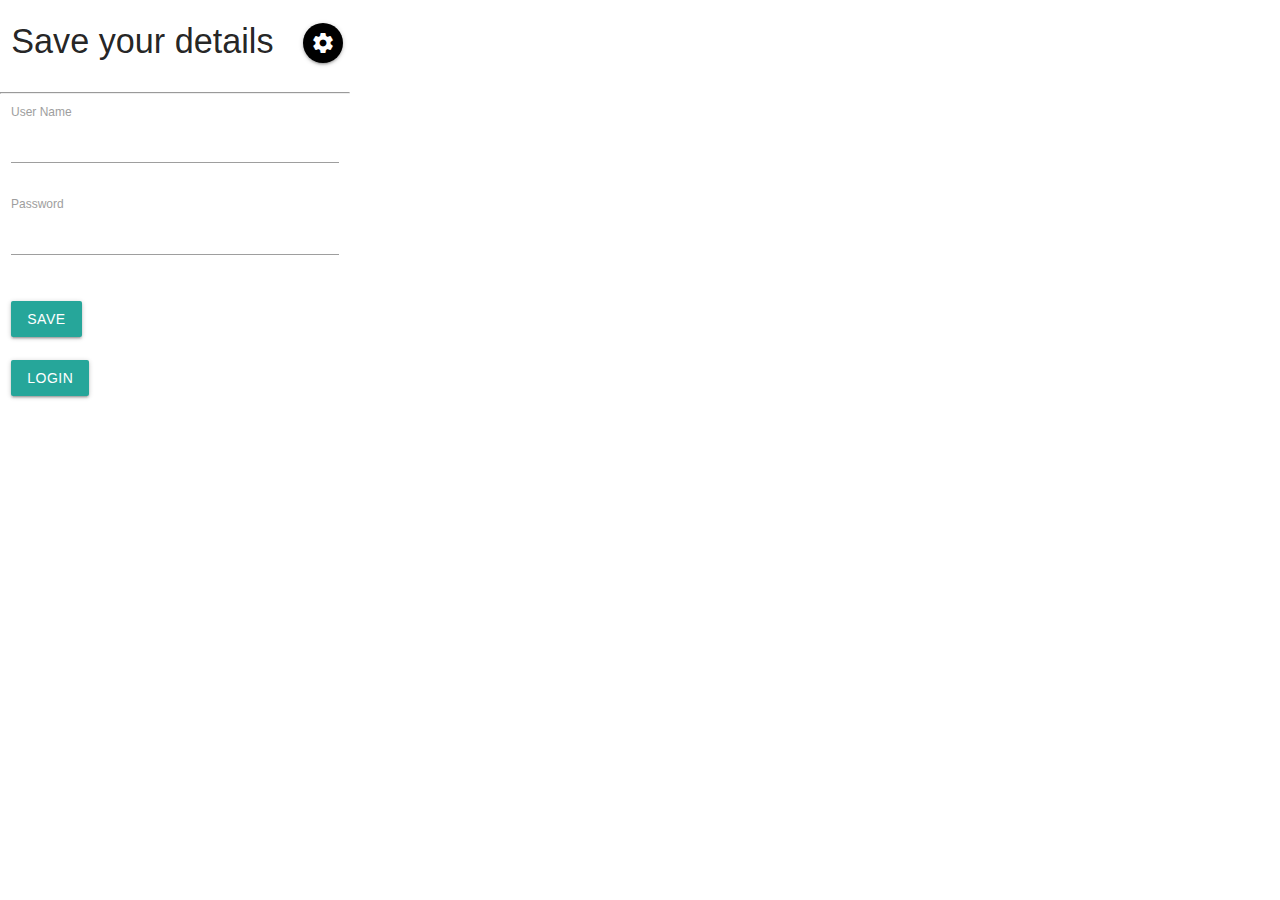
==== index.html @ fadc85af "initial commit" ====
<!DOCTYPE html>
<html lang="en">
  <head>
    <meta charset="UTF-8" />
    <meta name="viewport" content="width=device-width, initial-scale=1.0" />
    <meta http-equiv="X-UA-Compatible" content="ie=edge" />
    <title>Auto Login</title>
    <link
      rel="stylesheet"
      href="public/materialize/css/materialize.min.css"
      media="screen,projection"
    />
    <link
      href="https://fonts.googleapis.com/icon?family=Material+Icons"
      rel="stylesheet"
    />

    <style>
      body {
        margin: 0;
        padding: 0;
        width: 350px;
      }
      .row {
        margin-bottom: 8px;
      }
      .settings-button {
        margin: 1.52rem 0 0.912rem 0;
      }
      #saved {
          transition: transform 0.5s ease;
          transform: scale(0);
      }
    </style>
  </head>
  <body>
    <div class="row">
      <div class="col s12">
        <div class="row">
          <div class="col s10"><h4>Save your details</h4></div>
          <div class="col s2">
            <button
              class="btn-floating waves-effect waves-light black settings-button"
            >
              <i class="material-icons">settings</i>
            </button>
          </div>
        </div>
      </div>
    </div>
    <hr />
    <div class="row">
      <form class="col s12" name="login_form">
        <div class="row">
          <div class="input-field col s12">
            <input id="user_name" placeholder="" type="text" class="validate" />
            <label for="user_name">User Name</label>
          </div>
        </div>
        <div class="row">
          <div class="input-field col s12">
            <input id="password" placeholder="" type="password" />
            <label for="password">Password</label>
          </div>
        </div>
        <div class="row">
          <div class="input-field col s6">
            <button
              class="btn waves-effect waves-light"
              type="submit"
              name="action"
            >
              Save
            </button>
          </div>
          <div class="col s6" id="saved">
            <p>
                <h5>Saved!</h5>
            </p>
          </div>
        </div>
      </form>
      <div class="col s12">
        <button class="btn waves-effect waves-light login">LogIn</button>
      </div>
    </div>

    <script src="./index.js"></script>
    <script
      type="text/javascript"
      src="public/materialize/js/materialize.min.js"
    ></script>
  </body>
</html>
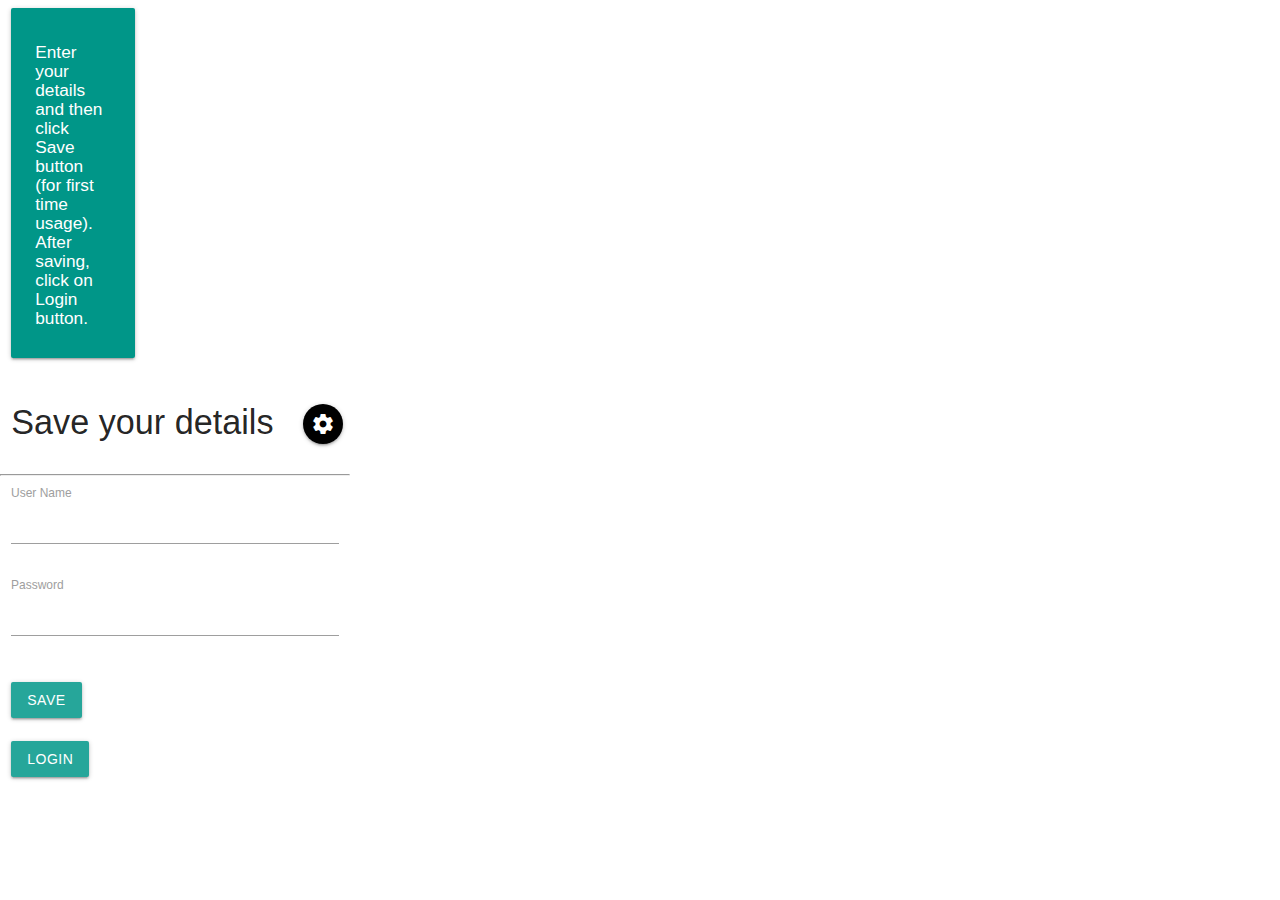
==== commit 502cf915: "contentScript is now working and it is logging in" ====
--- a/index.html
+++ b/index.html
@@ -31,9 +31,28 @@
           transition: transform 0.5s ease;
           transform: scale(0);
       }
+      #missing {
+          transition: transform 0.5s ease;
+          transform: scale(0);
+      }
     </style>
   </head>
   <body>
+      <!-- <div class="container">
+          <h6>
+              Enter your details and then click Save button (for first time usage).
+          </h6>
+      </div> -->
+      <div class="row">
+    <div class="col s12 m5">
+      <div class="card-panel teal">
+          <h6>
+            <span class="white-text">Enter your details and then click Save button (for first time usage). After saving, click on Login button.
+            </span>
+          </h6>
+      </div>
+    </div>
+  </div>
     <div class="row">
       <div class="col s12">
         <div class="row">
@@ -81,7 +100,12 @@
         </div>
       </form>
       <div class="col s12">
-        <button class="btn waves-effect waves-light login">LogIn</button>
+          <div class="row">
+              <div class="col s6"><button class="btn waves-effect waves-light" id="login">LogIn</button></div>
+              <div class="col s6" id = "missing" ><p>
+                <h5>Data is missing</h5>
+            </p></div>
+          </div>
       </div>
     </div>
 
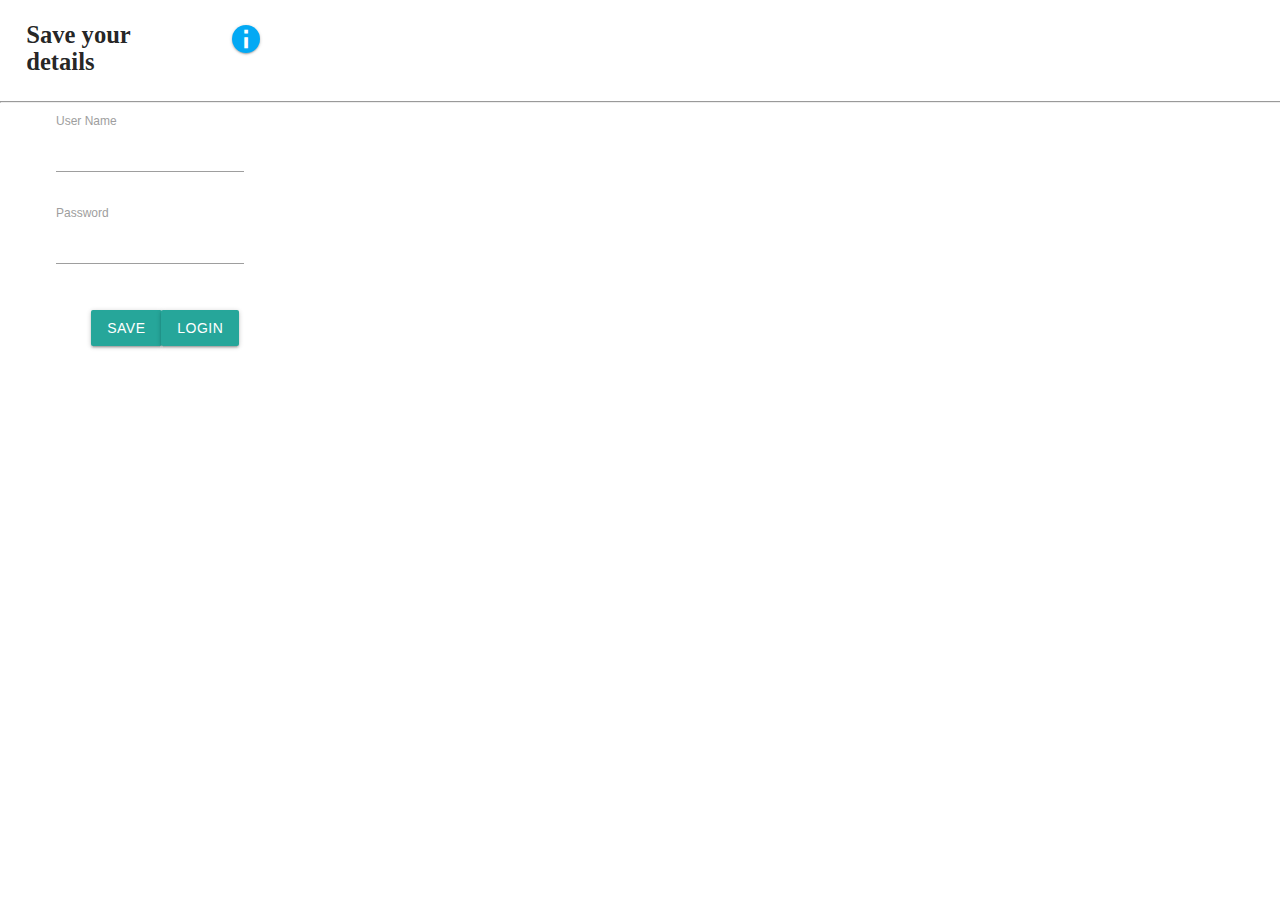
==== commit bd50c48c: "minor changes and bug fixes" ====
--- a/index.html
+++ b/index.html
@@ -19,93 +19,104 @@
       body {
         margin: 0;
         padding: 0;
-        width: 350px;
+        padding-bottom: 35px;
+        padding-top: 5px;
+        width: 300px;
       }
       .row {
         margin-bottom: 8px;
       }
       .settings-button {
-        margin: 1.52rem 0 0.912rem 0;
+        padding: 0;
+        margin: 0.9rem 0 0.912rem 0;
+        transform: scale(0.7);
       }
-      #saved {
-          transition: transform 0.5s ease;
-          transform: scale(0);
+      .settings-button i {
+        transform: scale(2.6);
       }
-      #missing {
-          transition: transform 0.5s ease;
-          transform: scale(0);
+      #info {
+        transition: transform 0.5s ease;
+        transform: scale(0);
       }
     </style>
   </head>
   <body>
-      <!-- <div class="container">
+    <!-- <div class="container">
           <h6>
               Enter your details and then click Save button (for first time usage).
           </h6>
       </div> -->
-      <div class="row">
-    <div class="col s12 m5">
-      <div class="card-panel teal">
-          <h6>
-            <span class="white-text">Enter your details and then click Save button (for first time usage). After saving, click on Login button.
-            </span>
-          </h6>
-      </div>
-    </div>
-  </div>
     <div class="row">
       <div class="col s12">
         <div class="row">
-          <div class="col s10"><h4>Save your details</h4></div>
-          <div class="col s2">
+          <div class="col s8" style="margin-left: 1rem;">
+            <h5 style="font-family: roboto; font-weight: 600;">
+              Save your details
+            </h5>
+          </div>
+          <div class="col s3">
             <button
-              class="btn-floating waves-effect waves-light black settings-button"
+              class="btn-floating waves-effect waves-light light-blue settings-button"
             >
-              <i class="material-icons">settings</i>
+              <i class="material-icons">info_outline</i>
             </button>
           </div>
         </div>
       </div>
     </div>
-    <hr />
+    <hr style="width: 100vw;" />
     <div class="row">
-      <form class="col s12" name="login_form">
+      <div class="container">
+        <form class="col s12" name="login_form">
+          <div class="row">
+            <div class="input-field col s12">
+              <input
+                id="user_name"
+                placeholder=""
+                type="text"
+                class="validate"
+              />
+              <label for="user_name">User Name</label>
+            </div>
+          </div>
+          <div class="row">
+            <div class="input-field col s12">
+              <input id="password" placeholder="" type="password" />
+              <label for="password">Password</label>
+            </div>
+          </div>
+          <div class="row">
+            <div class="col s2"></div>
+
+            <div class="input-field col s4">
+              <button
+                class="btn waves-effect waves-light"
+                type="submit"
+                name="action"
+              >
+                Save
+              </button>
+            </div>
+            <div class="input-field col s4">
+              <button class="btn waves-effect waves-light" id="login">
+                LogIn
+              </button>
+            </div>
+            <div class="col s2"></div>
+          </div>
+        </form>
+      </div>
+      <div class="col s12" id="info">
         <div class="row">
-          <div class="input-field col s12">
-            <input id="user_name" placeholder="" type="text" class="validate" />
-            <label for="user_name">User Name</label>
+          <div class="col s2"></div>
+          <div class="col s8" style="position: relative;">
+            <h5
+              style="position: absolute; top: 50%; left: 50%; transform: translate(-50%,-50%);"
+              id="error"
+            ></h5>
           </div>
+          <div class="col s2"></div>
         </div>
-        <div class="row">
-          <div class="input-field col s12">
-            <input id="password" placeholder="" type="password" />
-            <label for="password">Password</label>
-          </div>
-        </div>
-        <div class="row">
-          <div class="input-field col s6">
-            <button
-              class="btn waves-effect waves-light"
-              type="submit"
-              name="action"
-            >
-              Save
-            </button>
-          </div>
-          <div class="col s6" id="saved">
-            <p>
-                <h5>Saved!</h5>
-            </p>
-          </div>
-        </div>
-      </form>
-      <div class="col s12">
-          <div class="row">
-              <div class="col s6"><button class="btn waves-effect waves-light" id="login">LogIn</button></div>
-              <div class="col s6" id = "missing" ><p>
-                <h5>Data is missing</h5>
-            </p></div>
-          </div>
       </div>
     </div>
 
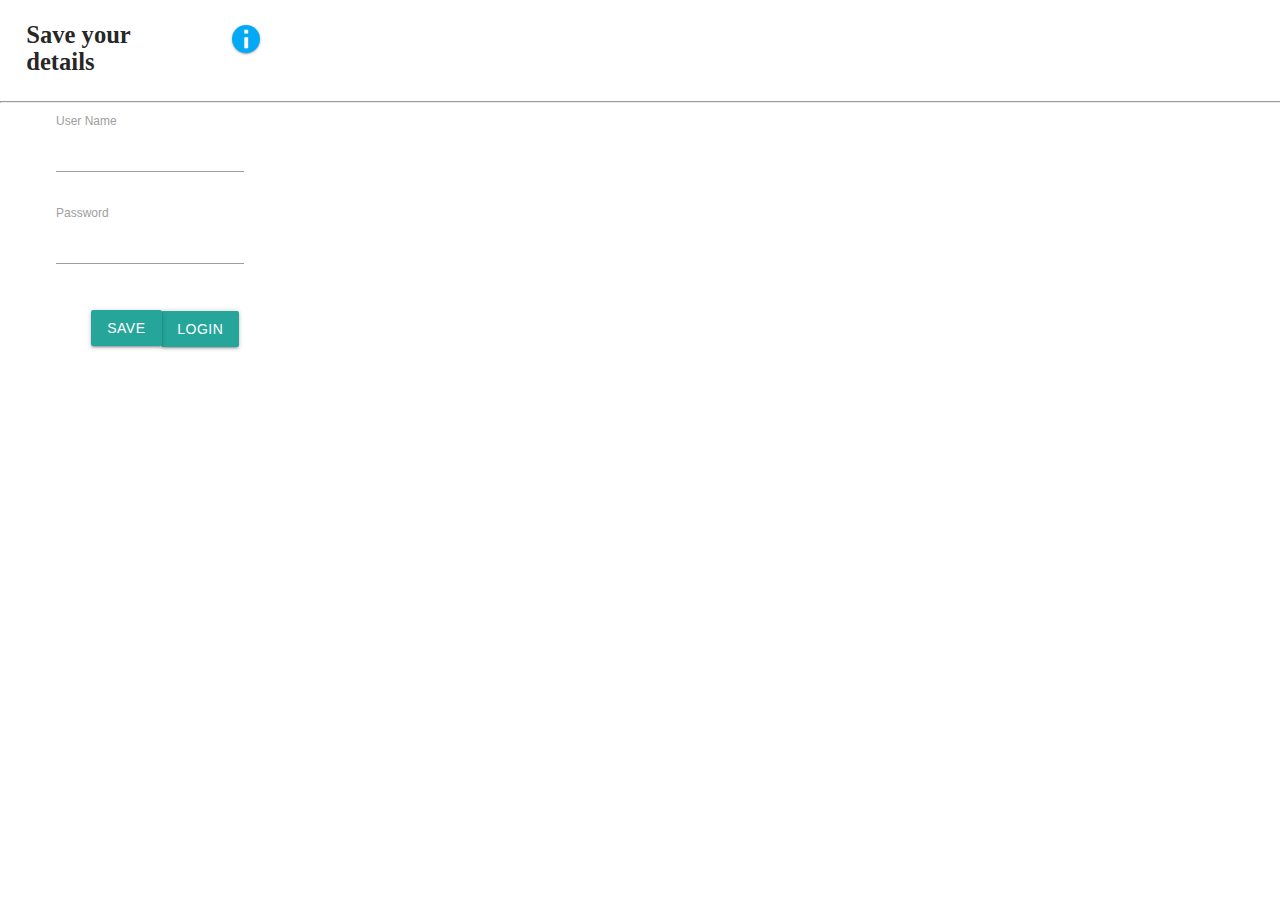
==== commit 9be355c6: "bug fixes" ====
--- a/index.html
+++ b/index.html
@@ -97,14 +97,22 @@
                 Save
               </button>
             </div>
-            <div class="input-field col s4">
+            <div class="col s4"></div>
+            <div class="col s2"></div>
+          </div>
+        </form>
+        <div class="col s12" style="transform: translateY(-132%);">
+          <div class="row">
+            <div class="col s2"></div>
+            <div class="col s4"></div>
+            <div class="col s4">
               <button class="btn waves-effect waves-light" id="login">
                 LogIn
               </button>
             </div>
             <div class="col s2"></div>
           </div>
-        </form>
+        </div>
       </div>
       <div class="col s12" id="info">
         <div class="row">
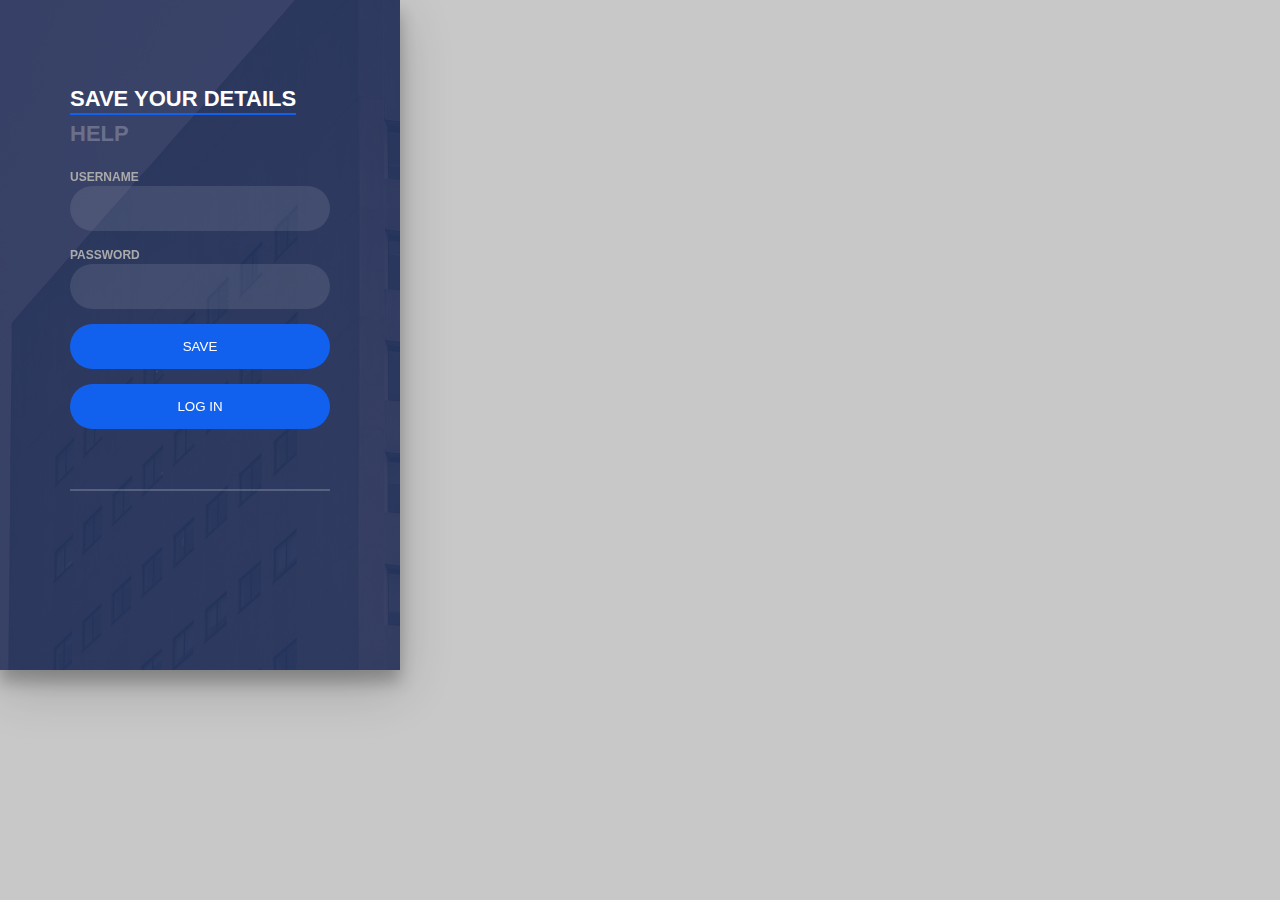
==== commit 17157d5a: "major ui changes and rebuild" ====
--- a/index.html
+++ b/index.html
@@ -4,134 +4,60 @@
     <meta charset="UTF-8" />
     <meta name="viewport" content="width=device-width, initial-scale=1.0" />
     <meta http-equiv="X-UA-Compatible" content="ie=edge" />
-    <title>Auto Login</title>
-    <link
-      rel="stylesheet"
-      href="public/materialize/css/materialize.min.css"
-      media="screen,projection"
-    />
-    <link
-      href="https://fonts.googleapis.com/icon?family=Material+Icons"
-      rel="stylesheet"
-    />
-
-    <style>
-      body {
-        margin: 0;
-        padding: 0;
-        padding-bottom: 35px;
-        padding-top: 5px;
-        width: 300px;
-      }
-      .row {
-        margin-bottom: 8px;
-      }
-      .settings-button {
-        padding: 0;
-        margin: 0.9rem 0 0.912rem 0;
-        transform: scale(0.7);
-      }
-      .settings-button i {
-        transform: scale(2.6);
-      }
-      #info {
-        transition: transform 0.5s ease;
-        transform: scale(0);
-      }
-    </style>
+    <title>Document</title>
+    <link rel="stylesheet" href="style.css" />
   </head>
   <body>
-    <!-- <div class="container">
-          <h6>
-              Enter your details and then click Save button (for first time usage).
-          </h6>
-      </div> -->
-    <div class="row">
-      <div class="col s12">
-        <div class="row">
-          <div class="col s8" style="margin-left: 1rem;">
-            <h5 style="font-family: roboto; font-weight: 600;">
-              Save your details
-            </h5>
+    <div class="login-wrap">
+      <div class="login-html">
+        <input
+          id="tab-1"
+          type="radio"
+          name="tab"
+          class="sign-in"
+          checked
+        /><label for="tab-1" class="tab">Save Your Details</label>
+        <input id="tab-2" type="radio" name="tab" class="sign-up" /><label
+          for="tab-2"
+          class="tab"
+          id="hide"
+          >Help</label
+        >
+        <div class="login-form">
+          <div class="sign-in-htm">
+            <form name="login_form">
+              <div class="group">
+                <label for="user_name" class="label">Username</label>
+                <input id="user_name" type="text" class="input" />
+              </div>
+              <div class="group">
+                <label for="password" class="label">Password</label>
+                <input
+                  id="password"
+                  type="password"
+                  class="input"
+                  data-type="password"
+                />
+              </div>
+              <div class="group">
+                <input type="submit" class="button" value="Save" />
+              </div>
+            </form>
+
+            <div class="group">
+              <button id="login" class="button">Log In</button>
+            </div>
+            <div class="hr"></div>
+            <div class="foot-lnk">
+              <h4 id="error"></h4>
+            </div>
           </div>
-          <div class="col s3">
-            <button
-              class="btn-floating waves-effect waves-light light-blue settings-button"
-            >
-              <i class="material-icons">info_outline</i>
-            </button>
+          <div class="sign-up-htm">
+            Hello
           </div>
         </div>
       </div>
     </div>
-    <hr style="width: 100vw;" />
-    <div class="row">
-      <div class="container">
-        <form class="col s12" name="login_form">
-          <div class="row">
-            <div class="input-field col s12">
-              <input
-                id="user_name"
-                placeholder=""
-                type="text"
-                class="validate"
-              />
-              <label for="user_name">User Name</label>
-            </div>
-          </div>
-          <div class="row">
-            <div class="input-field col s12">
-              <input id="password" placeholder="" type="password" />
-              <label for="password">Password</label>
-            </div>
-          </div>
-          <div class="row">
-            <div class="col s2"></div>
-
-            <div class="input-field col s4">
-              <button
-                class="btn waves-effect waves-light"
-                type="submit"
-                name="action"
-              >
-                Save
-              </button>
-            </div>
-            <div class="col s4"></div>
-            <div class="col s2"></div>
-          </div>
-        </form>
-        <div class="col s12" style="transform: translateY(-132%);">
-          <div class="row">
-            <div class="col s2"></div>
-            <div class="col s4"></div>
-            <div class="col s4">
-              <button class="btn waves-effect waves-light" id="login">
-                LogIn
-              </button>
-            </div>
-            <div class="col s2"></div>
-          </div>
-        </div>
-      </div>
-      <div class="col s12" id="info">
-        <div class="row">
-          <div class="col s2"></div>
-          <div class="col s8" style="position: relative;">
-            <h5
-              style="position: absolute; top: 50%; left: 50%; transform: translate(-50%,-50%);"
-              id="error"
-            ></h5>
-          </div>
-          <div class="col s2"></div>
-        </div>
-      </div>
-    </div>
-
     <script src="./index.js"></script>
-    <script
-      type="text/javascript"
-      src="public/materialize/js/materialize.min.js"
-    ></script>
   </body>
 </html>
--- a/style.css
+++ b/style.css
@@ -0,0 +1,187 @@
+body {
+  margin: 0;
+  color: #6a6f8c;
+  background: #c8c8c8;
+  font: 600 16px/18px "Open Sans", sans-serif;
+  width: 400px;
+}
+*,
+:after,
+:before {
+  box-sizing: border-box;
+}
+.clearfix:after,
+.clearfix:before {
+  content: "";
+  display: table;
+}
+.clearfix:after {
+  clear: both;
+  display: block;
+}
+a {
+  color: inherit;
+  text-decoration: none;
+}
+
+.login-wrap {
+  width: 100%;
+  margin: auto;
+  max-width: 525px;
+  min-height: 670px;
+  position: relative;
+  background: url(./background.jpg) no-repeat center;
+  box-shadow: 0 12px 15px 0 rgba(0, 0, 0, 0.24),
+    0 17px 50px 0 rgba(0, 0, 0, 0.19);
+}
+.login-html {
+  width: 100%;
+  height: 100%;
+  position: absolute;
+  padding: 90px 70px 50px 70px;
+  background: rgba(40, 57, 101, 0.9);
+}
+.login-html .sign-in-htm,
+.login-html .sign-up-htm {
+  top: 0;
+  left: 0;
+  right: 0;
+  bottom: 0;
+  position: absolute;
+  transform: rotateY(180deg);
+  backface-visibility: hidden;
+  transition: all 0.4s linear;
+}
+.login-html .sign-in,
+.login-html .sign-up,
+.login-form .group .check {
+  display: none;
+}
+.login-html .tab,
+.login-form .group .label,
+.login-form .group .button {
+  text-transform: uppercase;
+}
+.button {
+  cursor: pointer;
+}
+input:focus,
+button:focus {
+  outline: none;
+}
+.login-form .group .button:hover {
+  background: #0b4bbc;
+}
+.login-html .tab {
+  font-size: 22px;
+  margin-right: 15px;
+  padding-bottom: 5px;
+  margin: 0 15px 10px 0;
+  display: inline-block;
+  border-bottom: 2px solid transparent;
+}
+.login-html .sign-in:checked + .tab,
+.login-html .sign-up:checked + .tab {
+  color: #fff;
+  border-color: #1161ee;
+}
+.login-form {
+  min-height: 345px;
+  position: relative;
+  perspective: 1000px;
+  transform-style: preserve-3d;
+  margin-top: 0.5rem;
+}
+.login-form .group {
+  margin-bottom: 15px;
+}
+.login-form .group .label,
+.login-form .group .input,
+.login-form .group .button {
+  width: 100%;
+  color: #fff;
+  display: block;
+}
+.login-form .group .input,
+.login-form .group .button {
+  border: none;
+  padding: 15px 20px;
+  border-radius: 25px;
+  background: rgba(255, 255, 255, 0.1);
+}
+.login-form .group input[data-type="password"] {
+  text-security: circle;
+  -webkit-text-security: circle;
+}
+.login-form .group .label {
+  color: #aaa;
+  font-size: 12px;
+}
+.login-form .group .button {
+  background: #1161ee;
+}
+.login-form .group label .icon {
+  width: 15px;
+  height: 15px;
+  border-radius: 2px;
+  position: relative;
+  display: inline-block;
+  background: rgba(255, 255, 255, 0.1);
+}
+.login-form .group label .icon:before,
+.login-form .group label .icon:after {
+  content: "";
+  width: 10px;
+  height: 2px;
+  background: #fff;
+  position: absolute;
+  transition: all 0.2s ease-in-out 0s;
+}
+.login-form .group label .icon:before {
+  left: 3px;
+  width: 5px;
+  bottom: 6px;
+  transform: scale(0) rotate(0);
+}
+.login-form .group label .icon:after {
+  top: 6px;
+  right: 0;
+  transform: scale(0) rotate(0);
+}
+.login-form .group .check:checked + label {
+  color: #fff;
+}
+.login-form .group .check:checked + label .icon {
+  background: #1161ee;
+}
+.login-form .group .check:checked + label .icon:before {
+  transform: scale(1) rotate(45deg);
+}
+.login-form .group .check:checked + label .icon:after {
+  transform: scale(1) rotate(-45deg);
+}
+.login-html
+  .sign-in:checked
+  + .tab
+  + .sign-up
+  + .tab
+  + .login-form
+  .sign-in-htm {
+  transform: rotate(0);
+}
+.login-html .sign-up:checked + .tab + .login-form .sign-up-htm {
+  transform: rotate(0);
+}
+
+.hr {
+  height: 2px;
+  margin: 60px 0 50px 0;
+  background: rgba(255, 255, 255, 0.2);
+}
+.foot-lnk {
+  text-align: center;
+}
+
+.login-html label {
+  cursor: pointer;
+}
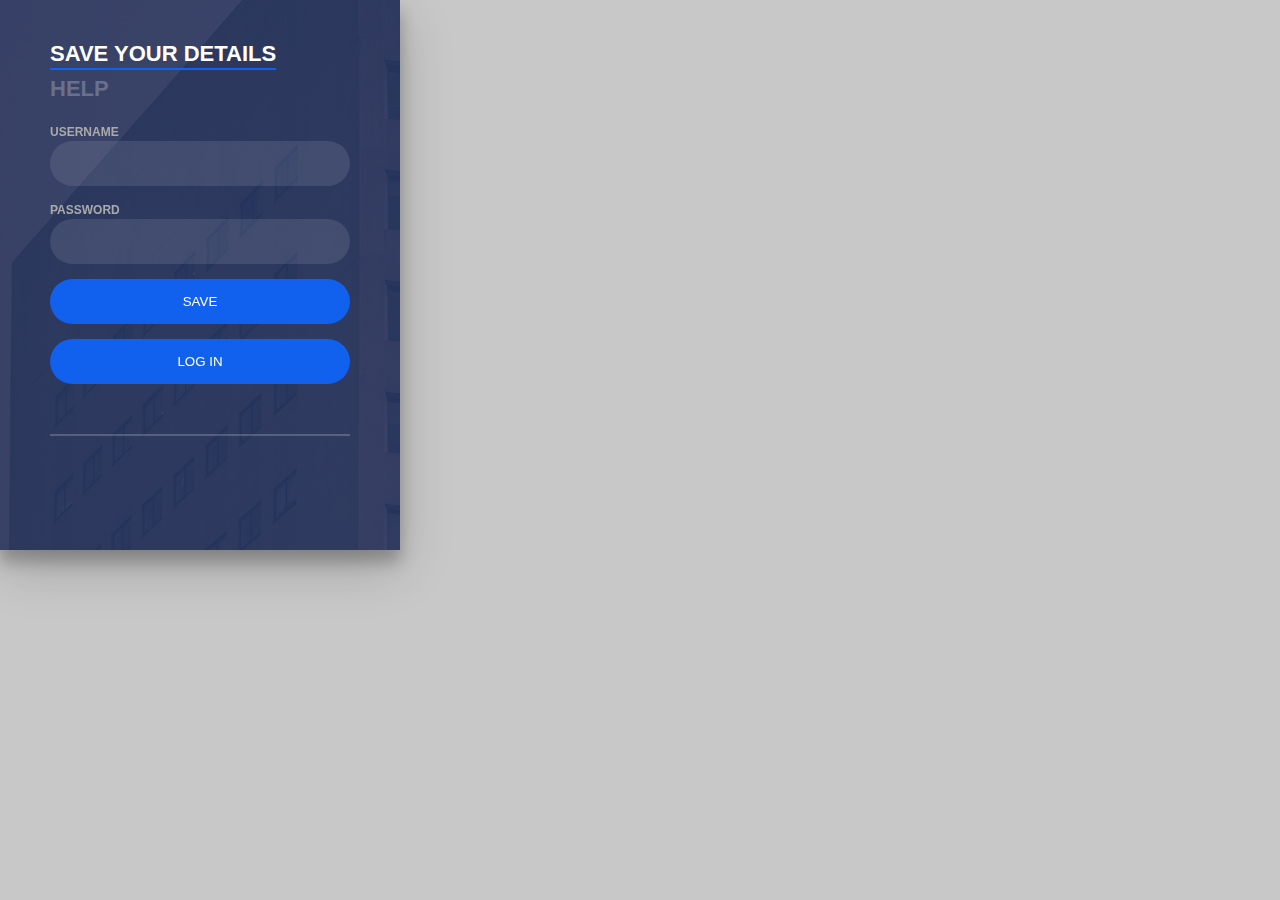
==== commit 5cfe8aa0: "added help and minor improvements" ====
--- a/index.html
+++ b/index.html
@@ -53,7 +53,36 @@
             </div>
           </div>
           <div class="sign-up-htm">
-            Hello
+            <h3>How to Save? (One time only)</h3>
+            <ul>
+              <li>Start the extension</li>
+              <li>Enter details <strong>inside the extension</strong></li>
+              <li>Hit Save button</li>
+            </ul>
+            <h3>How to LogIn?</h3>
+            <ul>
+              <li>Open the college login portal</li>
+              <li>Open the extension</li>
+              <li>Click Login button</li>
+            </ul>
+            <!-- <p>
+              When you start the extension for the first time after
+              installation, enter your login credentials inside the extension
+              and hit Save button. Your details will be saved locally in the
+              browser storage. When you reopen the extension next time, you
+              won't need to enter your details again. They will already be
+              there. Then all you have to do is open the college LogIn portal
+              and hit Login button and you will be logged in with the provided
+              username and password. This is particularly useful for
+              Chrome/Chromium users since you can not save password for LogIn
+              portal and you have to type it out everytime. Password can be
+              saved in Microsoft Edge and Firefox. Give a star to github
+              <a
+                href="https://github.com/ashutoshdumiyan/LNMIIT-Login-Extension"
+                >repo</a
+              >
+              if you like the extension.
+            </p> -->
           </div>
         </div>
       </div>
--- a/style.css
+++ b/style.css
@@ -1,5 +1,6 @@
 body {
-  margin: 0;
+  margin: 0 !important;
+  border-radius: 5px;
   color: #6a6f8c;
   background: #c8c8c8;
   font: 600 16px/18px "Open Sans", sans-serif;
@@ -28,7 +29,7 @@
   width: 100%;
   margin: auto;
   max-width: 525px;
-  min-height: 670px;
+  min-height: 550px;
   position: relative;
   background: url(./background.jpg) no-repeat center;
   box-shadow: 0 12px 15px 0 rgba(0, 0, 0, 0.24),
@@ -38,7 +39,7 @@
   width: 100%;
   height: 100%;
   position: absolute;
-  padding: 90px 70px 50px 70px;
+  padding: 45px 50px 0px 50px;
   background: rgba(40, 57, 101, 0.9);
 }
 .login-html .sign-in-htm,
@@ -175,13 +176,27 @@
 
 .hr {
   height: 2px;
-  margin: 60px 0 50px 0;
+  margin: 50px 0 50px 0;
   background: rgba(255, 255, 255, 0.2);
 }
 .foot-lnk {
   text-align: center;
 }
 
-.login-html label {
+.login-html label.tab {
   cursor: pointer;
 }
+
+.sign-up-htm {
+  line-height: 1.3rem;
+  font-weight: lighter;
+  color: #d2d3d5;
+}
+
+.sign-up-htm strong {
+  color: white;
+}
+
+.sign-up-htm a {
+  text-decoration: underline;
+}
